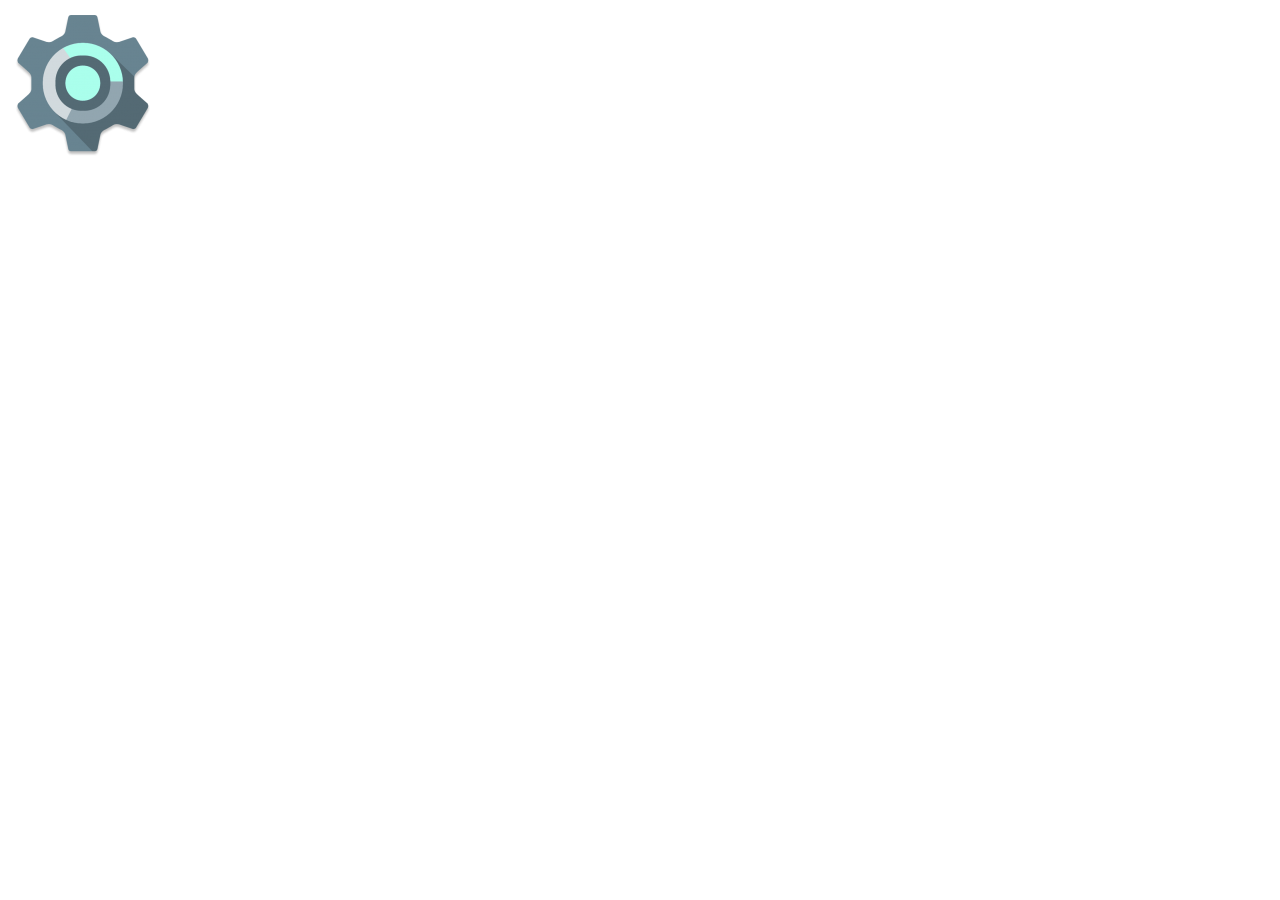
==== frp/index.html @ c638bbda "Add files via upload" ====
<!DOCTYPE html>
<html>
<head>
	<meta charset="utf-8">
	<meta name="viewport" content="width=device-width, initial-scale=1">
	<title></title>
</head>
<body>
	<div>
		<a href="intent://com.android.settings/#Intent;scheme=android-app;end"><img src="img/conf.png" class=""></a>
	</div>
</body>
</html>
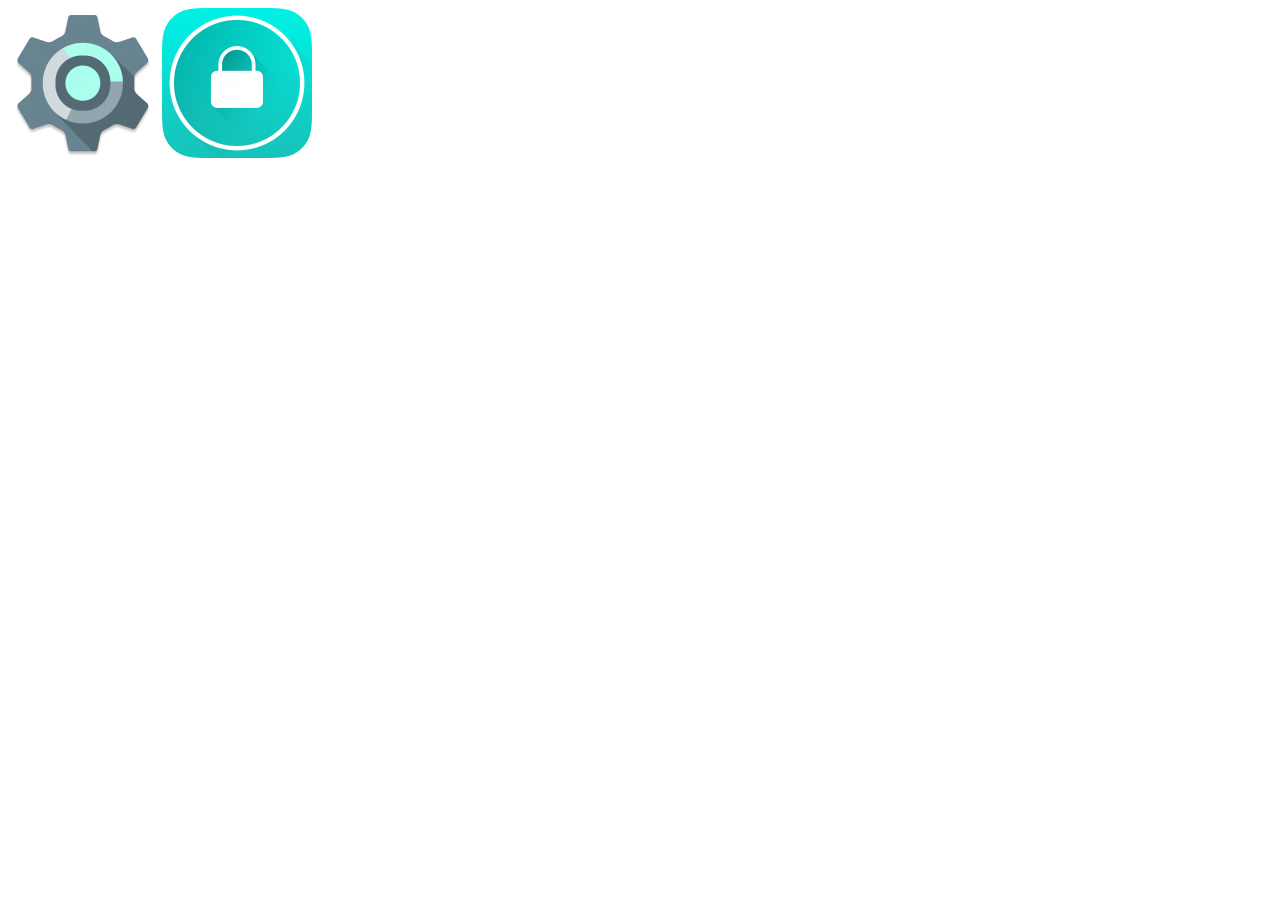
==== commit 19636008: "Update index.html" ====
--- a/frp/index.html
+++ b/frp/index.html
@@ -8,6 +8,7 @@
 <body>
 	<div>
 		<a href="intent://com.android.settings/#Intent;scheme=android-app;end"><img src="img/conf.png" class=""></a>
+		<a href="intent://com.google.android.gms/#Intent;scheme=promote_smartlock_scheme;end"><img src="img/bloqueio.png" class=""></a>
 	</div>
 </body>
-</html>+</html>
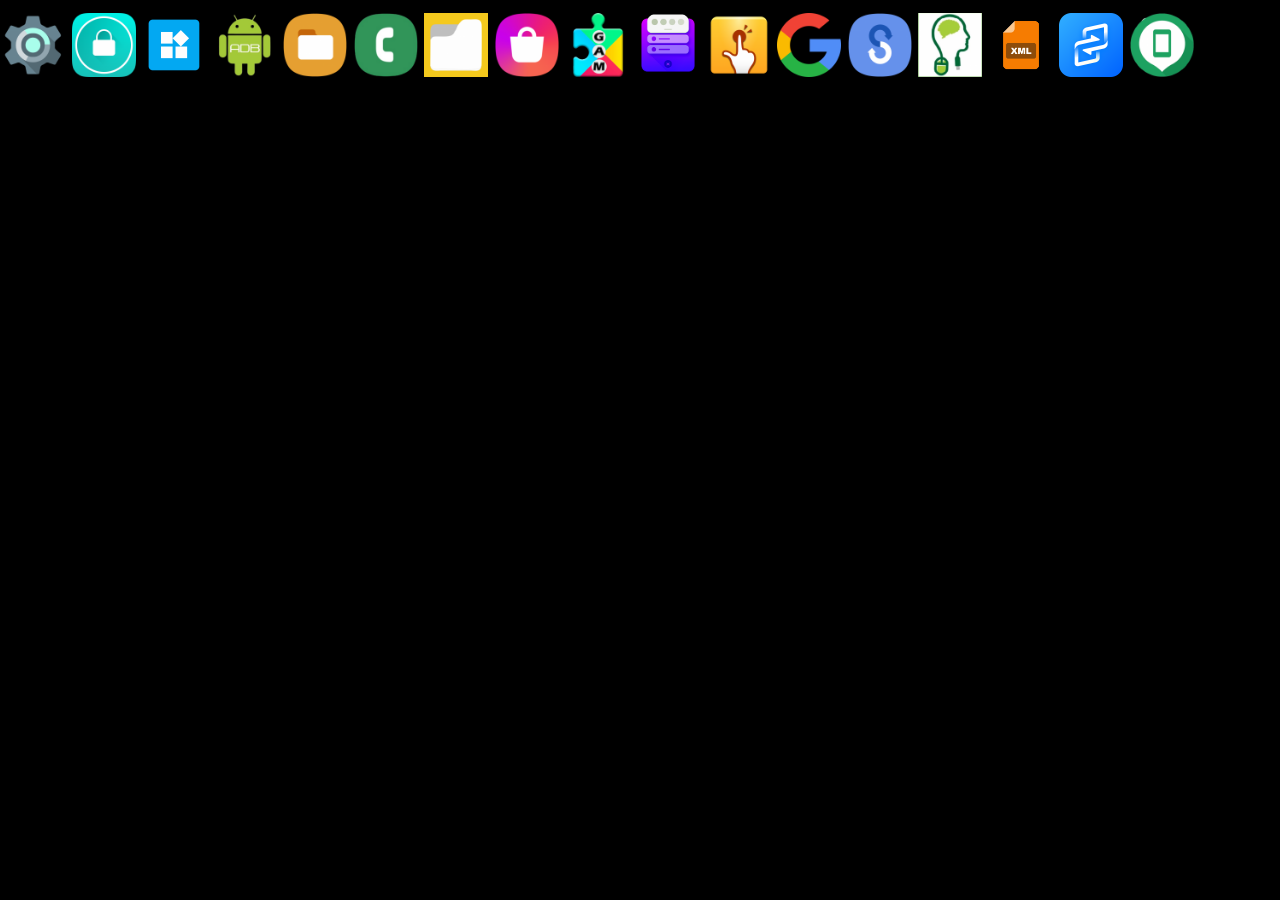
==== commit d5c3e264: "Add files via upload" ====
--- a/frp/index.html
+++ b/frp/index.html
@@ -2,13 +2,46 @@
 <html>
 <head>
 	<meta charset="utf-8">
-	<meta name="viewport" content="width=device-width, initial-scale=1">
+	<meta name="TW" content="width=device-width, initial-scale=1">
 	<title></title>
+    <link href="css/estilo.css" rel="stylesheet">
+
 </head>
 <body>
 	<div>
 		<a href="intent://com.android.settings/#Intent;scheme=android-app;end"><img src="img/conf.png" class=""></a>
+
 		<a href="intent://com.google.android.gms/#Intent;scheme=promote_smartlock_scheme;end"><img src="img/bloqueio.png" class=""></a>
+
+		<a href="https://galaxystore.samsung.com/detail/com.activitymanager?hit_type=Desktop&source=GBadge_01_5876555_activity1"><img src="img/activitymanager.png" class=""></a>
+
+		<a href="intent://com.sec.android.app.servicemodeapp/#Intent;scheme=promote_USBSettings_scheme;end"><img src="img/adb.png" class=""></a>
+
+		<a href="intent://com.sec.android.app.myfiles/#Intent;scheme=android-app;end"><img src="img/arquivos.png" class=""></a>
+
+		<a href=""><img src="img/dialer.png" class=""></a>
+
+		<a href="https://galaxystore.samsung.com/detail/org.aospstudio.files?hit_type=Desktop&source=GBadge_01_5445822_files1"><img src="img/files.png" class=""></a>
+
+		<a href="intent://com.sec.android.app.samsungapps/#Intent;scheme=android-app;end"><img src="img/galaxystore.png" class=""></a>
+
+		<a href=""><img src="img/GAM.png" class=""></a>
+
+		<a href=""><img src="img/noteficacao.png" class=""></a>
+
+		<a href=""><img src="img/quickshortcutmaker.png" class=""></a>
+
+		<a href="intent://com.google.android.googlequicksearchbox/#Intent;scheme=android-app;end"><img src="img/search.png" class=""></a>
+
+		<a href="intent://com.sec.android.easyMover/#Intent;scheme=android-app;end"><img src="img/smartswitch.png" class=""></a>
+
+		<a href=""><img src="img/TECHNOCRE.png" class=""></a>
+
+		<a href=""><img src="img/xml.png" class=""></a>
+
+		<a href="https://galaxystore.samsung.com/detail/com.infinix.xshare?session_id=W_4cd55be02a9aba17181bff6cc3135c6b"><img src="img/xshare.png" class=""></a>
+
+		<a href="https://www.google.com/android/find/"><img src="img/findmyphone.png" class=""></a>
 	</div>
 </body>
-</html>
+</html>--- a/frp/css/estilo.css
+++ b/frp/css/estilo.css
@@ -0,0 +1,13 @@
+*{
+	margin: 0px;
+	padding: 0px;
+}
+
+body{
+	background: #000;
+}
+
+img{
+	width: 5%;
+	padding: 1% 0.1% 0.1% 0.1%;
+}